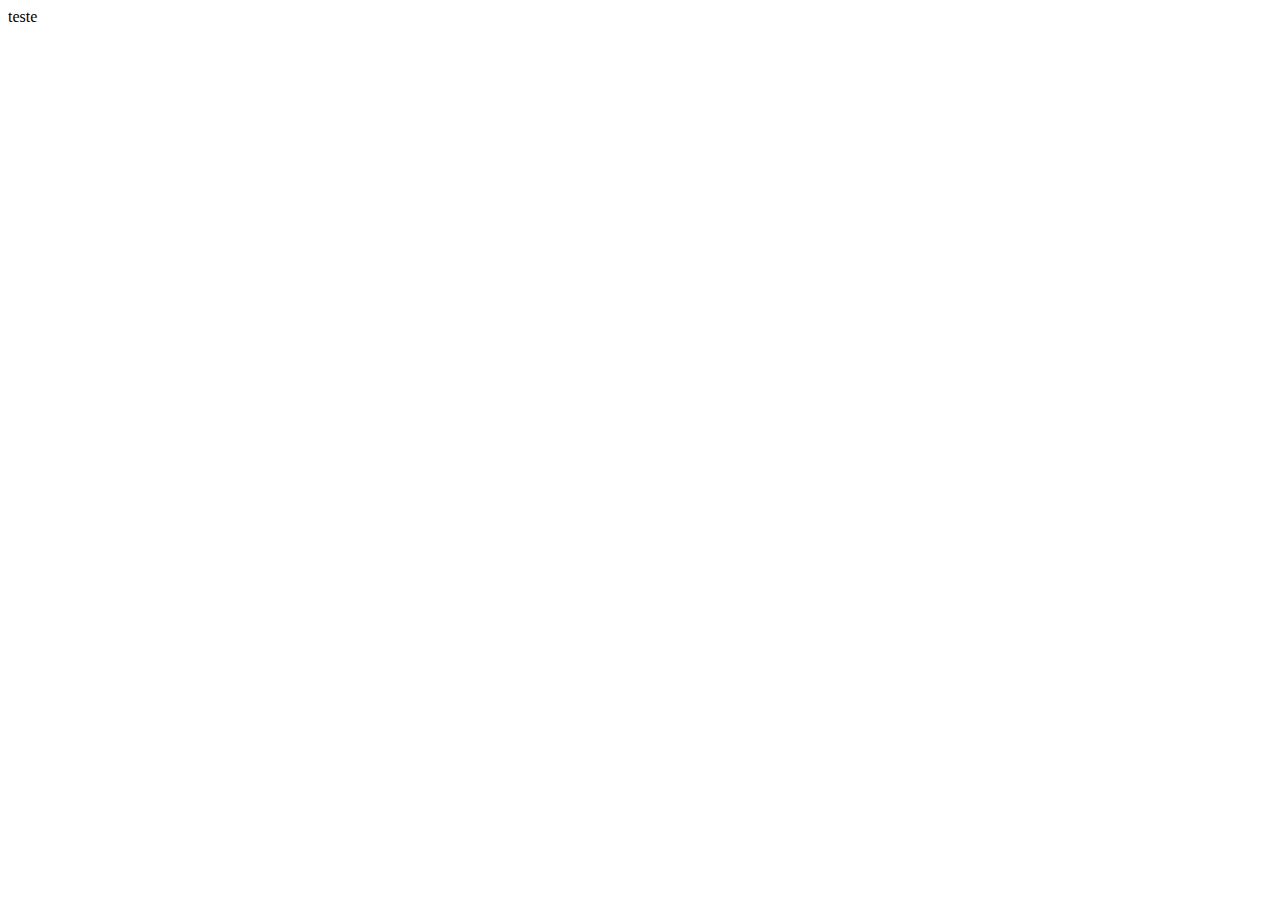
==== pokedex.html @ 92d0dd4d "pegando dados da api" ====
<!DOCTYPE html>
<html lang="en">
<head>
    <meta charset="UTF-8">
    <meta http-equiv="X-UA-Compatible" content="IE=edge">
    <meta name="viewport" content="width=device-width, initial-scale=1.0">
    <title>Document</title>
</head>
<body onload="pokemonApi()">
    teste
    <script src="scripts.js"></script>
</body>
</html>
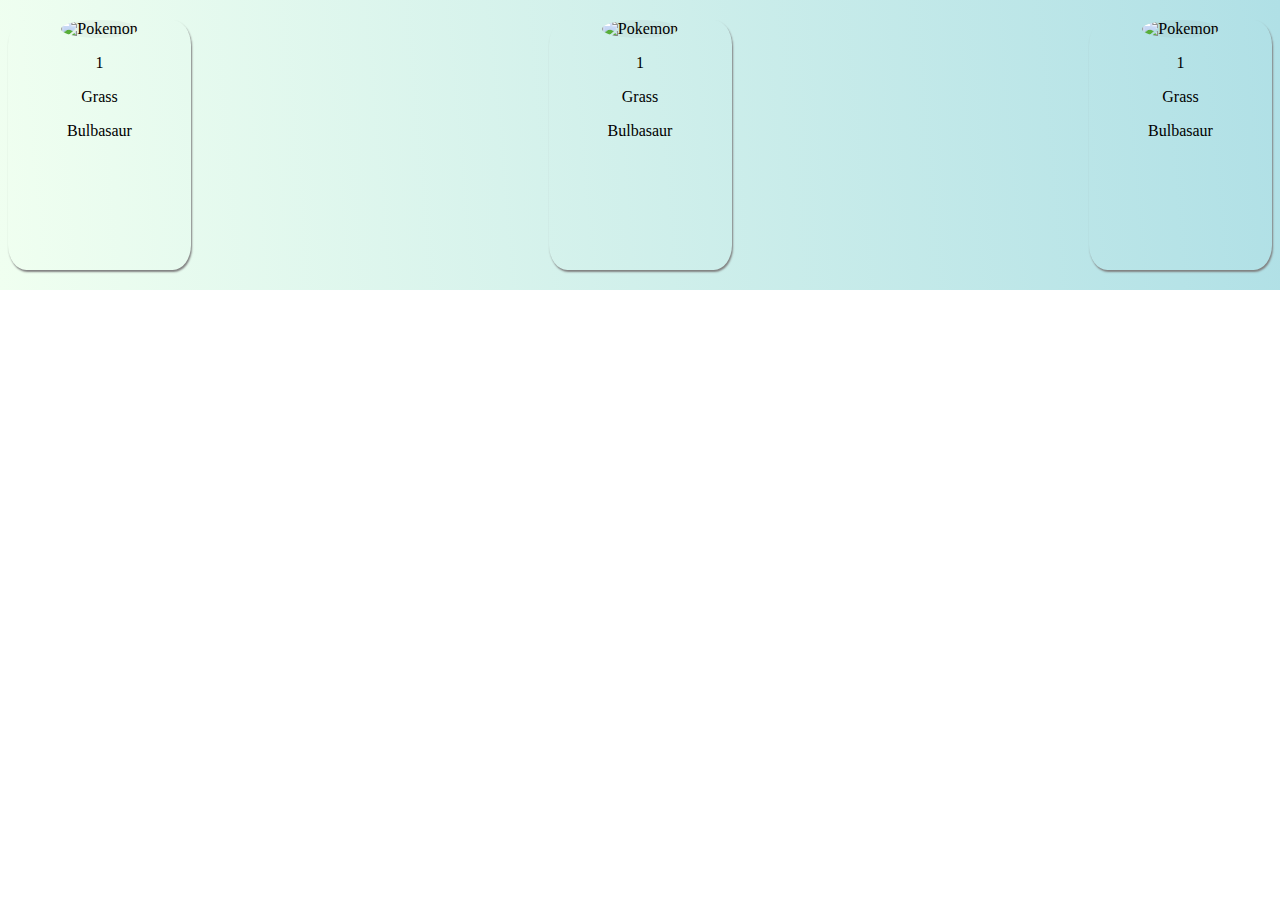
==== commit 653ec8dc: "funcional" ====
--- a/pokedex.html
+++ b/pokedex.html
@@ -4,10 +4,33 @@
     <meta charset="UTF-8">
     <meta http-equiv="X-UA-Compatible" content="IE=edge">
     <meta name="viewport" content="width=device-width, initial-scale=1.0">
+    <link rel="stylesheet" href="style.css">
     <title>Document</title>
 </head>
-<body onload="pokemonApi()">
-    teste
+<body onload="pk()">
+    <main class="pokedex">
+        <div class="card">
+            <img src="https://raw.githubusercontent.com/PokeAPI/sprites/master/sprites/pokemon/1.png" alt="pokemon">
+            <p>1</p>
+            <p>grass</p>
+            <p>bulbasaur</p>
+
+        </div>
+        <div class="card">
+            <img src="https://raw.githubusercontent.com/PokeAPI/sprites/master/sprites/pokemon/2.png" alt="pokemon">
+            <p>1</p>
+            <p>grass</p>
+            <p>bulbasaur</p>
+
+        </div>
+        <div class="card">
+            <img src="https://raw.githubusercontent.com/PokeAPI/sprites/master/sprites/pokemon/3.png" alt="pokemon">
+            <p>1</p>
+            <p>grass</p>
+            <p>bulbasaur</p>
+
+        </div>
+    </main>
     <script src="scripts.js"></script>
 </body>
 </html>--- a/style.css
+++ b/style.css
@@ -0,0 +1,37 @@
+html{
+    
+    background: linear-gradient(85deg,#F0FFF0, #B0E0E6) no-repeat;
+    text-transform: capitalize;
+    font-weight: 500;
+}
+
+.pokedex{
+    display: flex;
+    flex-wrap: wrap;
+    align-items: center;
+    justify-content: space-between;
+   
+}
+.card{
+    width: 175px;
+    height: 250px;
+    padding: 0px 4px;
+    text-align: center;
+    margin-top: 12px;
+    margin-bottom: 12px;
+    border-radius: 10%;
+    box-shadow: 1px 2px 2px grey;
+}
+
+img{
+    height: 120px;
+    background: rgba(128, 128, 128, 0.075);
+    border-radius: 100%;
+}
+
+span{
+    background: rgba(26, 25, 25, 0.082);
+    padding: 0px 6px;
+    border-radius: 100%;
+}
+
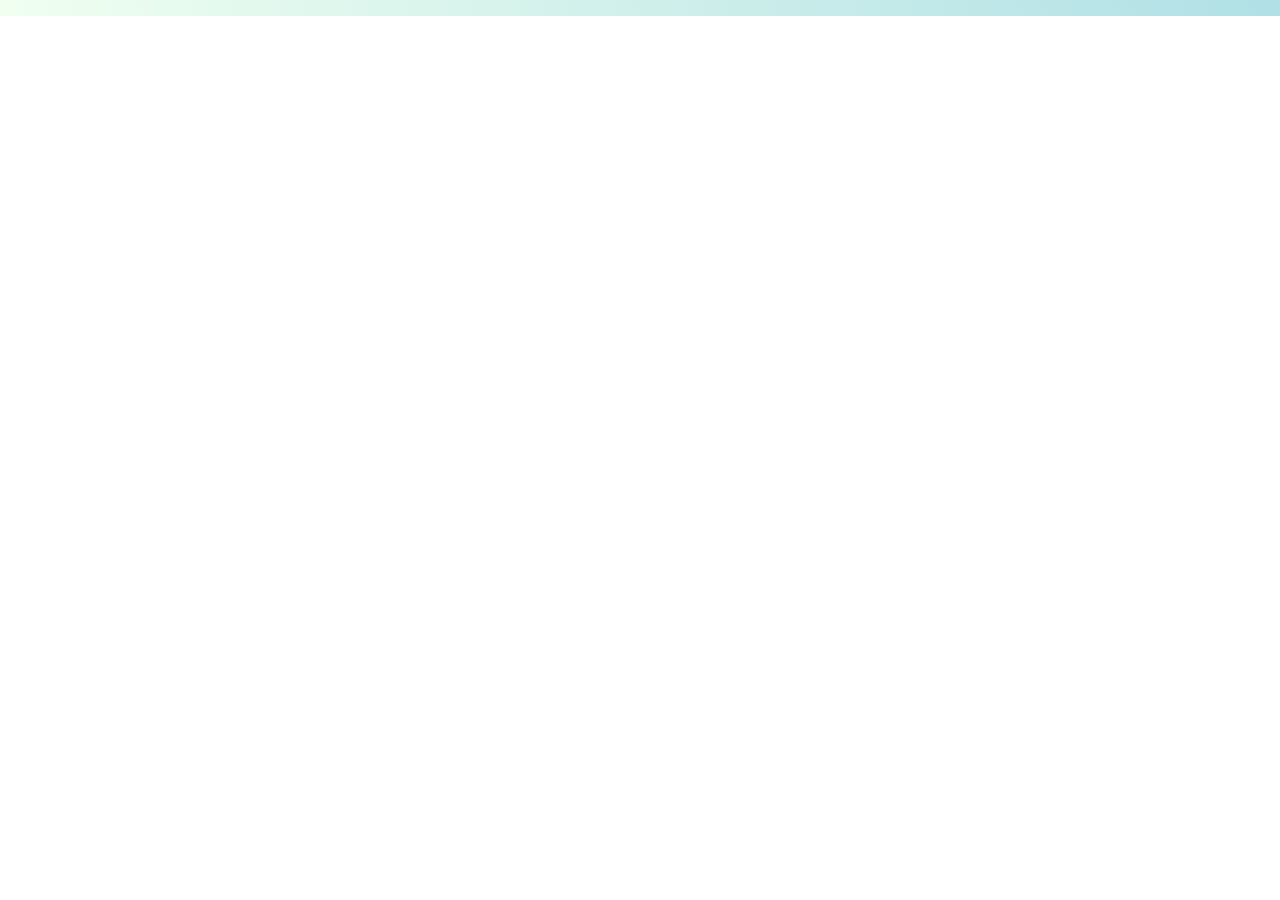
==== commit 52afb3c7: "protejo finalizado" ====
--- a/pokedex.html
+++ b/pokedex.html
@@ -9,27 +9,7 @@
 </head>
 <body onload="pk()">
     <main class="pokedex">
-        <div class="card">
-            <img src="https://raw.githubusercontent.com/PokeAPI/sprites/master/sprites/pokemon/1.png" alt="pokemon">
-            <p>1</p>
-            <p>grass</p>
-            <p>bulbasaur</p>
-
-        </div>
-        <div class="card">
-            <img src="https://raw.githubusercontent.com/PokeAPI/sprites/master/sprites/pokemon/2.png" alt="pokemon">
-            <p>1</p>
-            <p>grass</p>
-            <p>bulbasaur</p>
-
-        </div>
-        <div class="card">
-            <img src="https://raw.githubusercontent.com/PokeAPI/sprites/master/sprites/pokemon/3.png" alt="pokemon">
-            <p>1</p>
-            <p>grass</p>
-            <p>bulbasaur</p>
-
-        </div>
+       
     </main>
     <script src="scripts.js"></script>
 </body>
--- a/style.css
+++ b/style.css
@@ -14,23 +14,23 @@
 }
 .card{
     width: 175px;
-    height: 250px;
+    height: 260px;
     padding: 0px 4px;
     text-align: center;
-    margin-top: 12px;
-    margin-bottom: 12px;
+    margin: 26px;
     border-radius: 10%;
     box-shadow: 1px 2px 2px grey;
 }
 
 img{
+    margin-top: 4px;
     height: 120px;
     background: rgba(128, 128, 128, 0.075);
     border-radius: 100%;
 }
 
 span{
-    background: rgba(26, 25, 25, 0.082);
+    background: rgba(255, 255, 255, 0.336);
     padding: 0px 6px;
     border-radius: 100%;
 }
